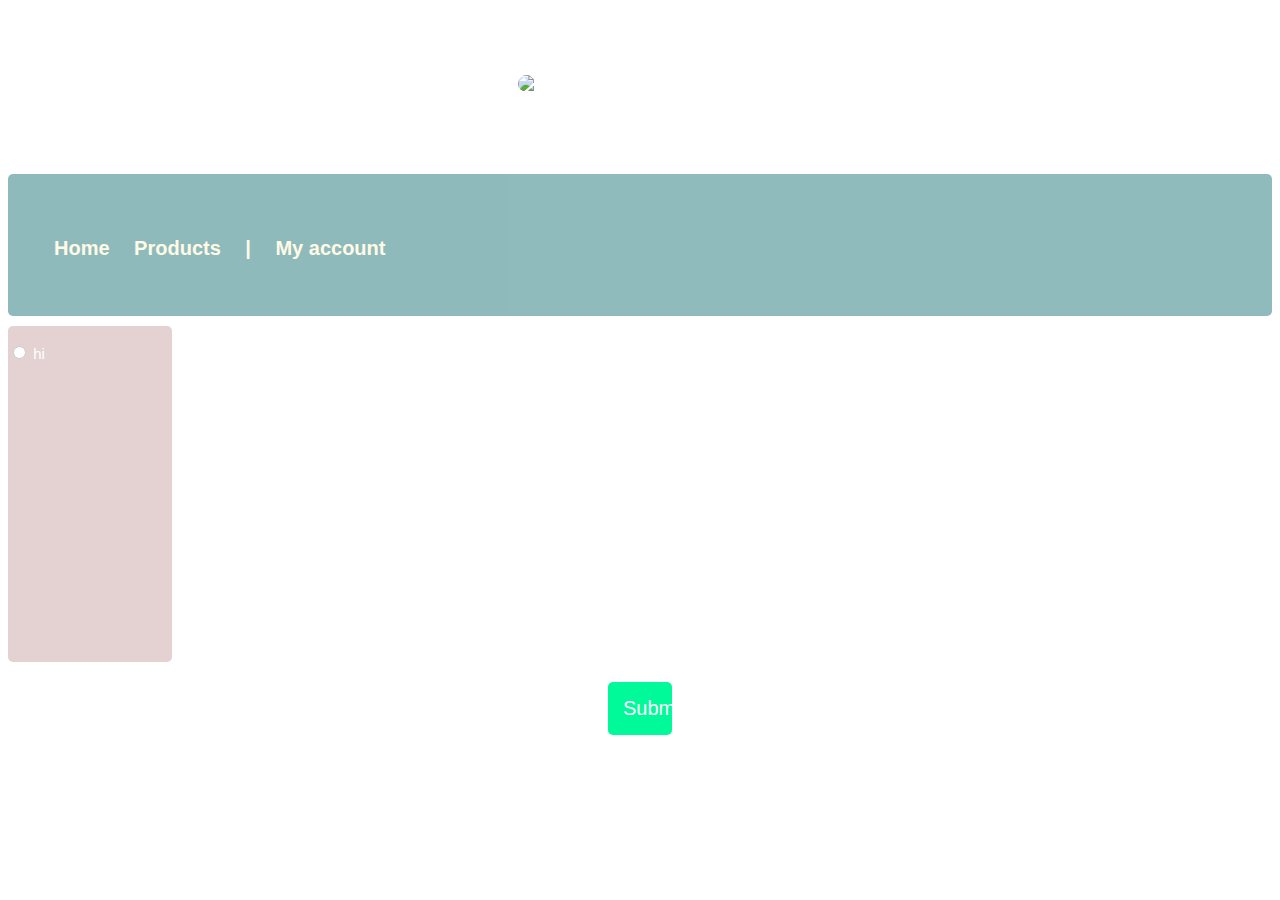
==== ui/index.html @ 567b165d "[imad-console] Updates ui/index.html" ====
<!doctype html>
<html>
    <head>
        <link href="/ui/style.css" rel="stylesheet" />
    </head>
    <body>
        <div class="center">
            <img src="http://freedesignfile.com/upload/2016/07/Dream-home-logo-vector.jpg" class="logo" alt="home logo"/>
        </div>
        <br>
        <div class="center text-big bold">
       <div id="wel">| Welcome to your home |</div>
        <div id="nav">
            <ul>
                <li><a href="#">Home</a></li>
        <li><a href="products.html">Products</a></li>
                <li><a href="#">|</a></li>
        <li><a href="/ui/login.html">My account</a></li>

            </ul>
        </div>
        </div>
        <div id="sidebar">
            <br>
           <input type="radio" name="hi" id="hi"/> hi
        </div>
        <div id="sub">Submit</div>

        <script type="text/javascript" src="/ui/main.js">
        </script>
    </body>
</html>
---- ui/style.css ----
body {
    font-family: sans-serif;
    background:url(https://www.planwallpaper.com/static/images/kartandtinki1_photo-wallpapers_02.jpg);
    background-attachment:fixed;
    margin-top: 75px;
    color:white;
    font-size:15px;
}

.center {
    
}

.text-big {
    font-size: 300%;
}

.bold {
    font-weight: bold;
}

.logo {
    height: 200px;
    margin-left:510px;
    border-radius:10px;
    
}
#wel{
    font-size:40px;
    text-align:center;
}
#nav{
    margin-top:20px;
    background:CadetBlue;
    padding:.002%;
    opacity:.7;
    border-radius:5px;
}
#nav a{
    color:cornsilk;
    text-decoration:none;
    font-size:20px;
    margin:4px;
    vertical-align:middle;
    text-align:center;
}
#nav ul li{
    padding:2px; 
    display:inline;
}
#nav ul li:hover{
    background:orangered;
    border-radius:3px;
    transition:all 0.40s;
}
#sub{
    margin-left:600px;
    margin-right:600px;
    margin-top:20px;
    font-size:20px;
    padding-right:0px;
    padding:15px;
    background:MediumSpringGreen;
    border-radius:5px;
    text-align:center;
    color:white;
}
#sub:hover{
    background:DodgerBlue;
    transition:all .40s;
}
#sidebar{
    background:RosyBrown;
    border-radius:5px;
    opacity:.4;
    margin-right:1100px;
    margin-top:10px;
    padding-bottom:300px;
}
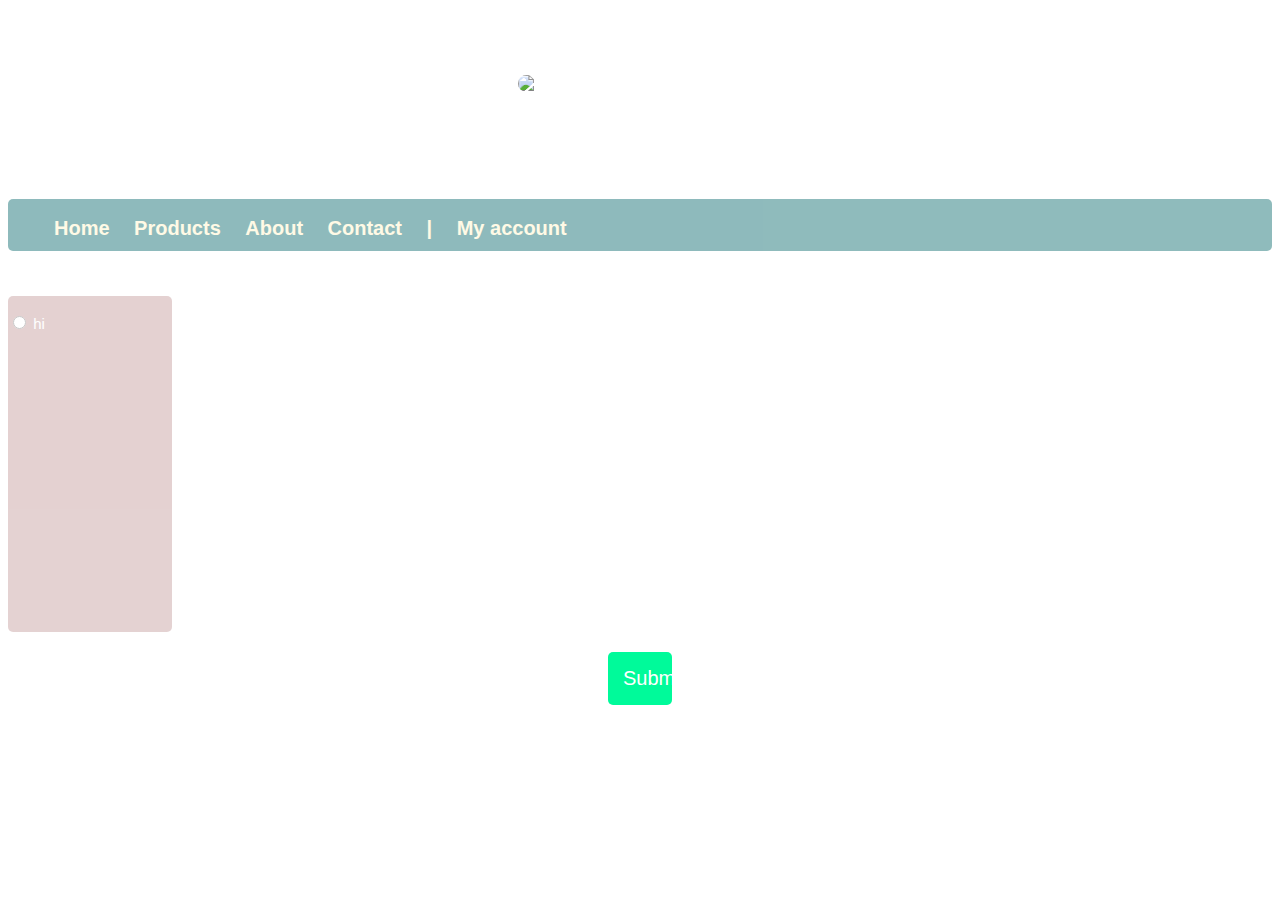
==== commit e45d801f: "[imad-console] Updates ui/index.html" ====
--- a/ui/index.html
+++ b/ui/index.html
@@ -13,10 +13,11 @@
         <div id="nav">
             <ul>
                 <li><a href="#">Home</a></li>
-        <li><a href="products.html">Products</a></li>
-                <li><a href="#">|</a></li>
+        <li><a href="/ui/products.html">Products</a></li>
+        <li><a href="#">About</a></li>
+        <li><a href="#">Contact</a></li>
+        <li><a href="#">|</a></li>
         <li><a href="/ui/login.html">My account</a></li>
-
             </ul>
         </div>
         </div>
--- a/ui/style.css
+++ b/ui/style.css
@@ -1,7 +1,8 @@
-body {
+body{
     font-family: sans-serif;
-    background:url(https://www.planwallpaper.com/static/images/kartandtinki1_photo-wallpapers_02.jpg);
+    background:url(http://www.pixelstalk.net/wp-content/uploads/2016/06/Desktop-HD-Nature-Wallpapers.jpg);
     background-attachment:fixed;
+    background-size:cover;
     margin-top: 75px;
     color:white;
     font-size:15px;
@@ -32,7 +33,6 @@
 #nav{
     margin-top:20px;
     background:CadetBlue;
-    padding:.002%;
     opacity:.7;
     border-radius:5px;
 }
@@ -46,7 +46,7 @@
 }
 #nav ul li{
     padding:2px; 
-    display:inline;
+    display:inline; 
 }
 #nav ul li:hover{
     background:orangered;
@@ -78,6 +78,44 @@
     padding-bottom:300px;
 }
 
+#login{
+    background:aquamarine;
+    margin-top:150px;
+    margin-right:400px;
+    margin-left:400px;
+    margin-bottom:20px;
+    padding:50px;
+    border-radius:5px;
+    opacity:.8;
+    color:black;
+   
+}
+#user{
+    border-radius:3px;
+    box-shadow:0 0 5px #888;
+    color:red;
+    margin-left:30px;
+    font-size:20px;
+    ;
+}
+#lo{
+    font-family:zero;
+    background:rosybrown;
+    margin-left:150px;
+    margin-right:150px;
+    font-size:20px;
+    padding:1px;
+    opacity:.9;
+    border-radius:5px;
+    text-align:center;
+    color:white;
+}
+#box1{
+    margin-left:75px;
+}
+#box2{
+    margin-left:77px;
+}
 
 
 
@@ -88,3 +126,8 @@
 
 
 
+
+
+
+
+
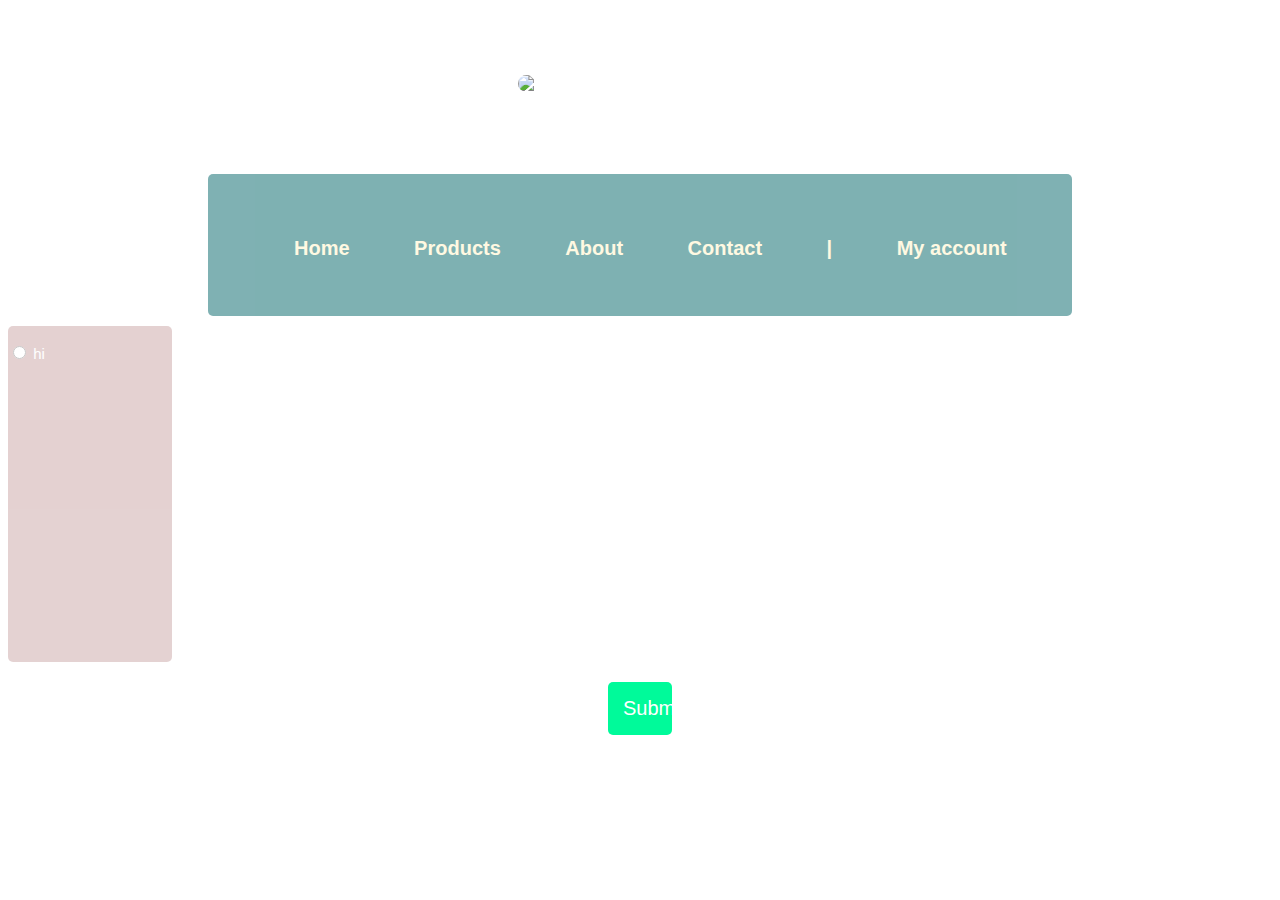
==== commit 1a25b1a6: "[imad-console] Updates ui/index.html" ====
--- a/ui/index.html
+++ b/ui/index.html
@@ -2,6 +2,7 @@
 <html>
     <head>
         <link href="/ui/style.css" rel="stylesheet" />
+        <meta name="viewport" content="width=device-width, initial-scale=1">
     </head>
     <body>
         <div class="center">
--- a/ui/style.css
+++ b/ui/style.css
@@ -31,10 +31,13 @@
     text-align:center;
 }
 #nav{
+    margin-left:200px;
+    margin-right:200px;
     margin-top:20px;
     background:CadetBlue;
-    opacity:.7;
+    opacity:.8;
     border-radius:5px;
+    padding:.002%;
 }
 #nav a{
     color:cornsilk;
@@ -45,6 +48,7 @@
     text-align:center;
 }
 #nav ul li{
+   margin-left:40px;
     padding:2px; 
     display:inline; 
 }
@@ -116,6 +120,34 @@
 #box2{
     margin-left:77px;
 }
+#pro a{
+    margin-left:200px;
+    margin-right:200px;
+    margin-top:20px;
+    background:CadetBlue;
+    opacity:.8;
+    border-radius:5px;
+    padding:.004%;
+}
+
+#pro ul li{
+   margin-left:60px;
+    padding:10px; 
+    display:inline;
+}
+#pro ul li:hover{
+    background:orangered;
+    border-radius:3px;
+    transition:all 0.40s;
+}
+#pro ul ul{
+    position:absolute;
+    padding:10px; 
+    visibility:hidden;
+}
+#pro ul li:hover >ul {
+   visibility:visible;
+}
 
 
 
@@ -125,9 +157,3 @@
 
 
 
-
-
-
-
-
-
